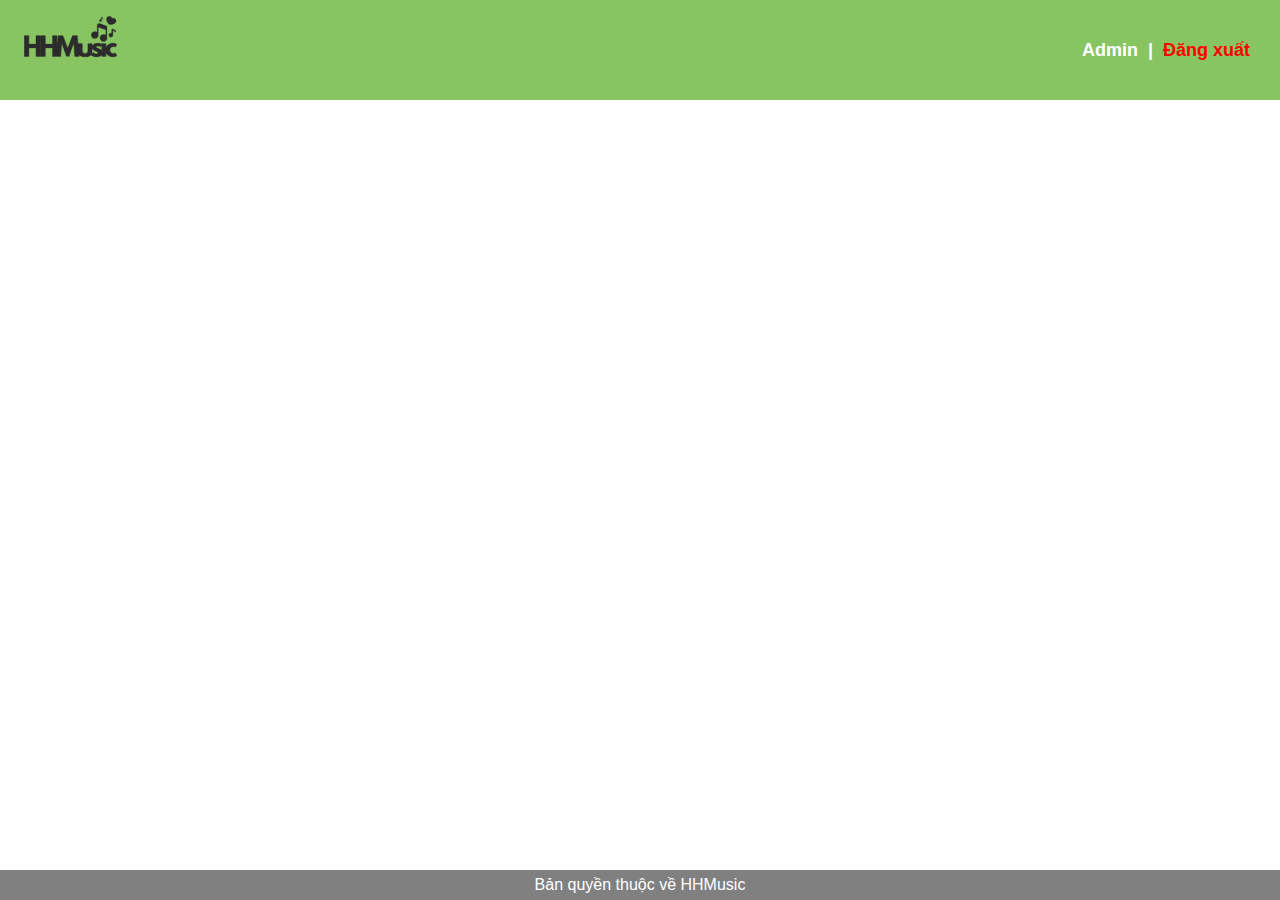
==== admin/index.html @ 778520a1 "update 03/08 cập nhật phần admin" ====
<!DOCTYPE html>
<html lang="en">

<head>
    <meta charset="UTF-8">
    <meta name="viewport" content="width=device-width, initial-scale=1.0">
    <title>HHMusic</title>
    <link rel="stylesheet" href="https://cdnjs.cloudflare.com/ajax/libs/font-awesome/6.6.0/css/all.min.css"
        integrity="sha512-Kc323vGBEqzTmouAECnVceyQqyqdsSiqLQISBL29aUW4U/M7pSPA/gEUZQqv1cwx4OnYxTxve5UMg5GT6L4JJg=="
        crossorigin="anonymous" referrerpolicy="no-referrer" />
    <link rel="shortcut icon" type="image/png" href="../asset/img/icon.jpg" />
    <link rel="stylesheet" href="./css/main.css">
</head>

<body>
    <!-- header -->
    <header>
        <div class="header-ctn">
            <div class="logo">
                <a href="index.php" class="nav-link"">
                            <img src=" ../asset/img/logo.png" alt="">
                </a>
            </div>
            <div class="account">
                <i class="fa-solid fa-user"></i>
                <div class="name-admin">Admin</div>
                <span> | </span>
                <div class="logout">
                    <a href="logout.php">Đăng xuất</a>
                </div>
            </div>
        </div>
    </header>

    <!-- main -->
    <main>
        <div class="main-ctn">
            <div class="menu-btn">
                <i class="fa-solid fa-bars"></i>
            </div>
            <div class="sidebar">
                <!-- close button -->
                <div class="close-btn">
                    <i class="fas fa-times"></i>
                </div>
                <div class="sidebar-ctn">
                    <div class="sidebar-sub slider">
                        <div class="title">
                            <h3>Banner Slider</h3>
                            <i class="fa-solid fa-angle-right dropdown"></i>
                        </div>
                        <ul>
                            <li><a href="bannerAdd.php">Thêm ảnh banner</a></li>
                            <li><a href="bannerShow.php">Danh sách ảnh banner</a></li>
                        </ul>
                    </div>
                    <div class="sidebar-sub category">
                        <div class="title">
                            <h3>QL thể loại</h3>
                            <i class="fa-solid fa-angle-right dropdown"></i>
                        </div>
                        <ul>
                            <li><a href="cateAdd.php">Thêm thể loại</a></li>
                            <li><a href="cateShow.php">Danh sách thể loại</a></li>
                        </ul>
                    </div>
                    <div class="sidebar-sub song">
                        <div class="title">
                            <h3>QL bài hát</h3>
                            <i class="fa-solid fa-angle-right dropdown"></i>
                        </div>
                        <ul>
                            <li><a href="">Thêm bài hát</a></li>
                            <li><a href="">Danh sách bài hát</a></li>
                        </ul>
                    </div>
                    <div class="sidebar-sub album">
                        <div class="title">
                            <h3>QL album</h3>
                            <i class="fa-solid fa-angle-right dropdown"></i>
                        </div>
                        <ul>
                            <li><a href="">Thêm album</a></li>
                            <li><a href="">Danh sách album</a></li>
                        </ul>
                    </div>
                    <div class="sidebar-sub playlist">
                        <div class="title">
                            <h3>QL playlist</h3>
                            <i class="fa-solid fa-angle-right dropdown"></i>
                        </div>
                        <ul>
                            <li><a href="">Thêm playlist</a></li>
                            <li><a href="">Danh sách playlist</a></li>
                        </ul>
                    </div>
                    <div class="sidebar-sub account">
                        <div class="title">
                            <h3>QL người dùng</h3>
                            <i class="fa-solid fa-angle-right dropdown"></i>
                        </div>
                        <ul>
                            <li><a href="userAdd.php">Thêm tài khoản</a></li>
                            <li><a href="userShow.php">Danh sách tài khoản</a></li>
                        </ul>
                    </div>
                </div>
            </div>
            <div class="main-content">
                Xin chào Admin HHMusic!
            </div>
        </div>
    </main>

    <!-- footer -->
    <footer>
        <div class="footer-ctn">
            Bản quyền thuộc về HHMusic
        </div>
    </footer>
</body>

</html>
---- admin/css/main.css ----
* {
    margin: 0;
    padding: 0;
    box-sizing: border-box;
    font-family: "Poppins", sans-serif;
}

body {
    min-height: 100vh;
    background: white;
    color: white;
    background-size: cover;
    background-position: center 0;
}

/* header */
header {
    width: 100%;
    height: 100px;
    background-color: #88C562;
}

header .header-ctn {
    width: 100%;
    max-width: 1240px;
    margin: auto;
    display: flex;
}

.header-ctn .logo {
    width: 100px;
    height: 100px;
}

.header-ctn .logo img {
    width: 100%;
}

.header-ctn .account {
    display: flex;
    flex: 1;
    justify-content: right;
    align-items: center;
    font-size: 18px;
    font-weight: 600;
}

.header-ctn .account i {
    margin-bottom: 2px;
}

.header-ctn .account a {
    text-decoration: none;
    color: red;
}

.header-ctn .account .name-admin,
.header-ctn .account .logout {
    margin: 0 10px;
}

/* sidebar */
.menu-btn {
    position: absolute;
    color: rgb(0, 0, 0);
    font-size: 35px;
    cursor: pointer;
    margin: 5px;
}

.sidebar {
    background: #1b1a1b;
    left: -250px;
    width: 250px;
    height: 100vh;
    position: fixed;
    top: 0;
    overflow-y: auto;
    transition: 0.6s ease;
    transition-property: left;
    z-index: 999;
}

.sidebar .close-btn {
    position: relative;
    color: #fff;
    font-size: 23px;
    right: 0;
    margin: 15px;
    cursor: pointer;
}

.sidebar .sidebar-ctn {
    width: 100%;
    margin-top: 30px;
}

.sidebar .sidebar-ctn .sidebar-sub {
    position: relative;
    cursor: pointer;
    padding: 10px 0;
}

.sidebar-sub .title {
    display: flex;
}

.sidebar-ctn .sidebar-sub a {
    color: #fff;
    font-size: 16px;
    text-decoration: none;
    display: block;
    padding: 5px 30px;
    line-height: 30px;
}

.sidebar-sub .title i {
    margin-right: 15px;
}

.sidebar-sub .dropdown {
    position: absolute;
    right: 0;
    margin: 20px;
    transition: 0.3s ease;
}

.sidebar-sub ul {
    background: #262627;
    display: none;
}

/* footer */
footer {
    width: 100%;
    height: 30px;
    background-color: grey;
    align-content: center;
    position: absolute;
    bottom: 0;
}

.footer-ctn {
    text-align: center;
}
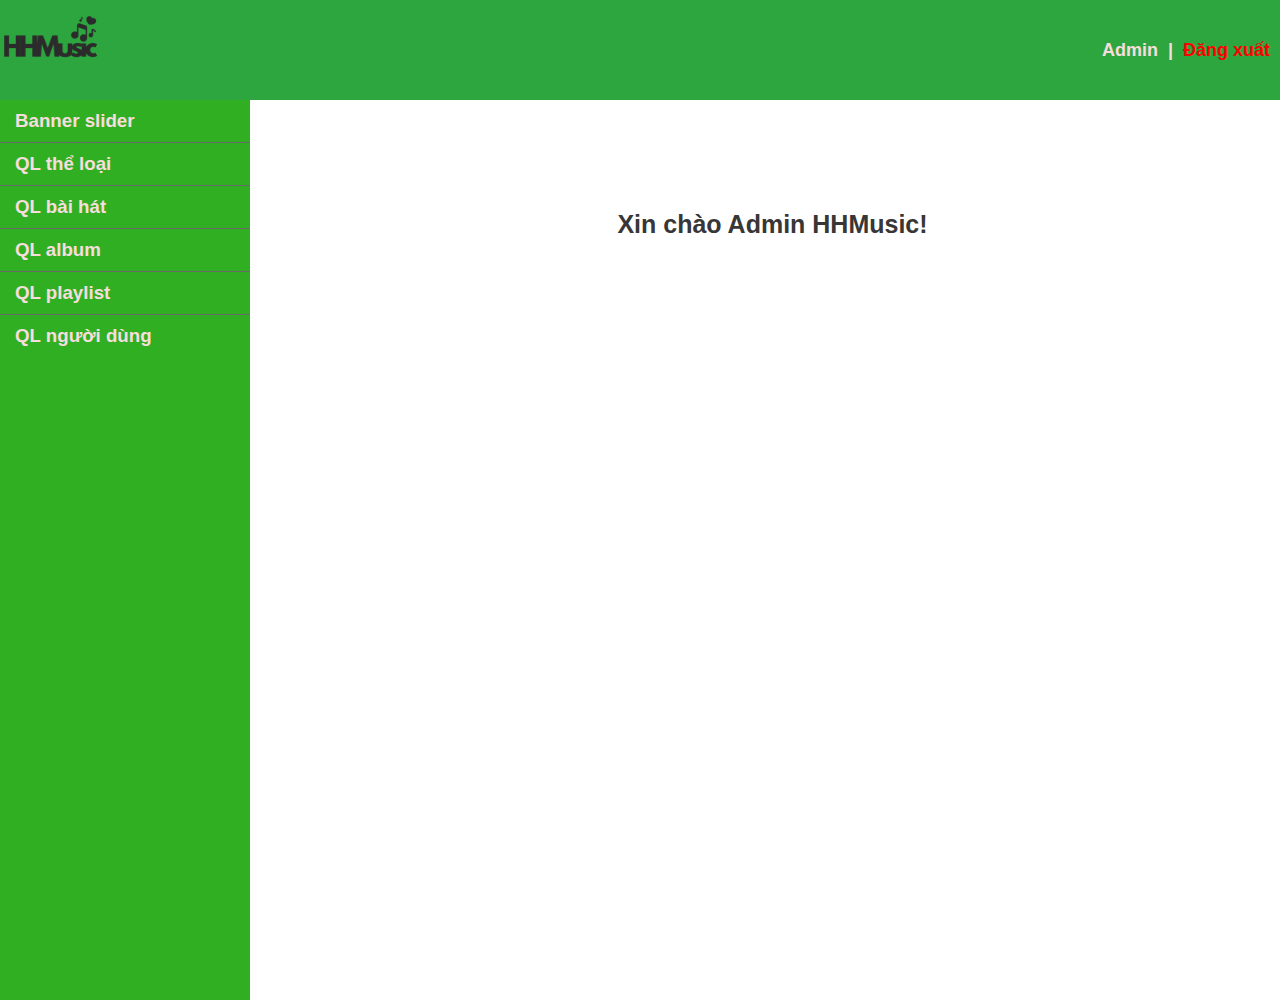
==== commit ddf62c77: "update 03/08 cập nhật func đăng ký, đăng nhập" ====
--- a/admin/index.html
+++ b/admin/index.html
@@ -17,8 +17,8 @@
     <header>
         <div class="header-ctn">
             <div class="logo">
-                <a href="index.php" class="nav-link"">
-                            <img src=" ../asset/img/logo.png" alt="">
+                <a href="index.php" class="nav-link">
+                    <img src="../asset/img/logo.png" alt="">
                 </a>
             </div>
             <div class="account">
@@ -35,21 +35,14 @@
     <!-- main -->
     <main>
         <div class="main-ctn">
-            <div class="menu-btn">
-                <i class="fa-solid fa-bars"></i>
-            </div>
             <div class="sidebar">
-                <!-- close button -->
-                <div class="close-btn">
-                    <i class="fas fa-times"></i>
-                </div>
                 <div class="sidebar-ctn">
                     <div class="sidebar-sub slider">
                         <div class="title">
-                            <h3>Banner Slider</h3>
+                            <h3>Banner slider</h3>
                             <i class="fa-solid fa-angle-right dropdown"></i>
                         </div>
-                        <ul>
+                        <ul class="submenu">
                             <li><a href="bannerAdd.php">Thêm ảnh banner</a></li>
                             <li><a href="bannerShow.php">Danh sách ảnh banner</a></li>
                         </ul>
@@ -70,8 +63,8 @@
                             <i class="fa-solid fa-angle-right dropdown"></i>
                         </div>
                         <ul>
-                            <li><a href="">Thêm bài hát</a></li>
-                            <li><a href="">Danh sách bài hát</a></li>
+                            <li><a href="#">Thêm bài hát</a></li>
+                            <li><a href="#">Danh sách bài hát</a></li>
                         </ul>
                     </div>
                     <div class="sidebar-sub album">
@@ -80,8 +73,8 @@
                             <i class="fa-solid fa-angle-right dropdown"></i>
                         </div>
                         <ul>
-                            <li><a href="">Thêm album</a></li>
-                            <li><a href="">Danh sách album</a></li>
+                            <li><a href="#">Thêm album</a></li>
+                            <li><a href="#">Danh sách album</a></li>
                         </ul>
                     </div>
                     <div class="sidebar-sub playlist">
@@ -90,8 +83,8 @@
                             <i class="fa-solid fa-angle-right dropdown"></i>
                         </div>
                         <ul>
-                            <li><a href="">Thêm playlist</a></li>
-                            <li><a href="">Danh sách playlist</a></li>
+                            <li><a href="#">Thêm playlist</a></li>
+                            <li><a href="#">Danh sách playlist</a></li>
                         </ul>
                     </div>
                     <div class="sidebar-sub account">
@@ -107,17 +100,11 @@
                 </div>
             </div>
             <div class="main-content">
-                Xin chào Admin HHMusic!
+                <p>Xin chào Admin HHMusic!</p>
             </div>
         </div>
     </main>
-
-    <!-- footer -->
-    <footer>
-        <div class="footer-ctn">
-            Bản quyền thuộc về HHMusic
-        </div>
-    </footer>
+    <script src="./js/sidebar.js"></script>
 </body>
 
 </html>--- a/admin/css/main.css
+++ b/admin/css/main.css
@@ -8,7 +8,7 @@
 body {
     min-height: 100vh;
     background: white;
-    color: white;
+    color: rgb(247, 221, 221);
     background-size: cover;
     background-position: center 0;
 }
@@ -17,12 +17,11 @@
 header {
     width: 100%;
     height: 100px;
-    background-color: #88C562;
+    background: #2DA63F;
 }
 
 header .header-ctn {
     width: 100%;
-    max-width: 1240px;
     margin: auto;
     display: flex;
 }
@@ -59,50 +58,62 @@
     margin: 0 10px;
 }
 
-/* sidebar */
-.menu-btn {
-    position: absolute;
-    color: rgb(0, 0, 0);
-    font-size: 35px;
-    cursor: pointer;
-    margin: 5px;
+/* main */
+.main {
+    height: auto;
+    min-height: 100vh;
 }
 
+.main-ctn {
+    display: flex;
+    height: auto;
+    min-height: 100vh;
+}
+
+.main-content {
+    margin-top: 10px;
+    flex: 1;
+}
+
+.main-content p {
+    text-align: center;
+    color: rgb(56, 54, 54);
+    font-size: 25px;
+    font-weight: 600;
+    padding-top: 100px;
+}
+
+/* sidebar */
 .sidebar {
-    background: #1b1a1b;
-    left: -250px;
+    background-color: #31af23;
     width: 250px;
     height: 100vh;
-    position: fixed;
-    top: 0;
-    overflow-y: auto;
-    transition: 0.6s ease;
-    transition-property: left;
+    transition: all .6s ease-in-out;
     z-index: 999;
-}
-
-.sidebar .close-btn {
-    position: relative;
-    color: #fff;
-    font-size: 23px;
-    right: 0;
-    margin: 15px;
-    cursor: pointer;
+    margin-right: 15px;
+    height: auto;
 }
 
 .sidebar .sidebar-ctn {
     width: 100%;
-    margin-top: 30px;
+    transition: all .6s ease-in-out;
 }
 
 .sidebar .sidebar-ctn .sidebar-sub {
     position: relative;
     cursor: pointer;
-    padding: 10px 0;
+    border-bottom: 1px solid rgb(105, 105, 105);
+    transition: all .6s ease-in-out;
+}
+
+.sidebar-ctn .sidebar-sub:last-child {
+    border: none;
 }
 
 .sidebar-sub .title {
     display: flex;
+    align-items: center;
+    padding: 10px 15px;
 }
 
 .sidebar-ctn .sidebar-sub a {
@@ -110,36 +121,41 @@
     font-size: 16px;
     text-decoration: none;
     display: block;
-    padding: 5px 30px;
-    line-height: 30px;
+    padding: 10px;
+    line-height: 20px;
 }
 
-.sidebar-sub .title i {
-    margin-right: 15px;
+.sidebar-ctn .sidebar-sub ul li:first-child {
+    border-bottom: 1px solid rgb(105, 105, 105);
 }
 
 .sidebar-sub .dropdown {
     position: absolute;
     right: 0;
-    margin: 20px;
+    margin-right: 20px;
     transition: 0.3s ease;
 }
 
-.sidebar-sub ul {
-    background: #262627;
-    display: none;
+ul li {
+    list-style: none;
+    font-size: 17px;
+    transition: 0.3s ease-in-out;
 }
 
-/* footer */
-footer {
-    width: 100%;
-    height: 30px;
-    background-color: grey;
-    align-content: center;
-    position: absolute;
-    bottom: 0;
+.sidebar-sub ul {
+    background: #31af23;
+    overflow: hidden;
+    height: 0;
+    padding-left: 15px;
+    transition: all 0.3s ease-in-out;
 }
 
-.footer-ctn {
-    text-align: center;
+.sidebar-sub ul.show {
+    height: auto;
+    opacity: 1;
+    transform: translateY(0);
+}
+
+.sidebar-sub .dropdown.rotate {
+    transform: rotate(90deg);
 }